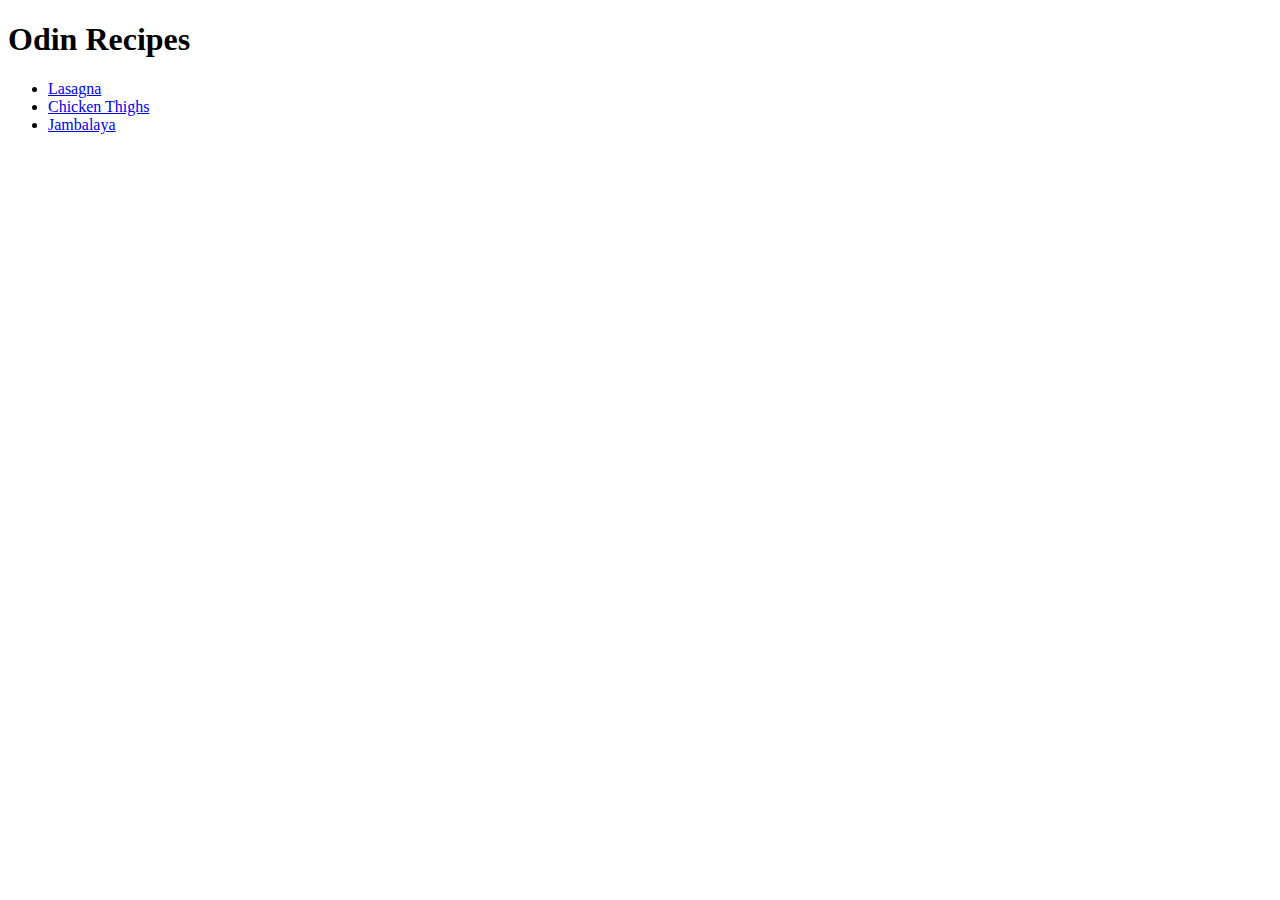
==== odin-recipes/index.html @ c7bc5f6c "Add basic recipe layout" ====
<!DOCTYPE html>
<html lang="en">
    <head>
        <meta charset="UTF-8">
        <title>Main Page</title>
    </head>
    
    <body>
        <h1>Odin Recipes</h1>
        <ul>
            <li><a href="./recipes/lasagna.html">Lasagna</a></li>
            <li><a href="./recipes/chicken-thighs.html">Chicken Thighs</a></li>
            <li><a href="./recipes/jambalaya.html">Jambalaya</a></li>
        </ul>
    </body>
</html>
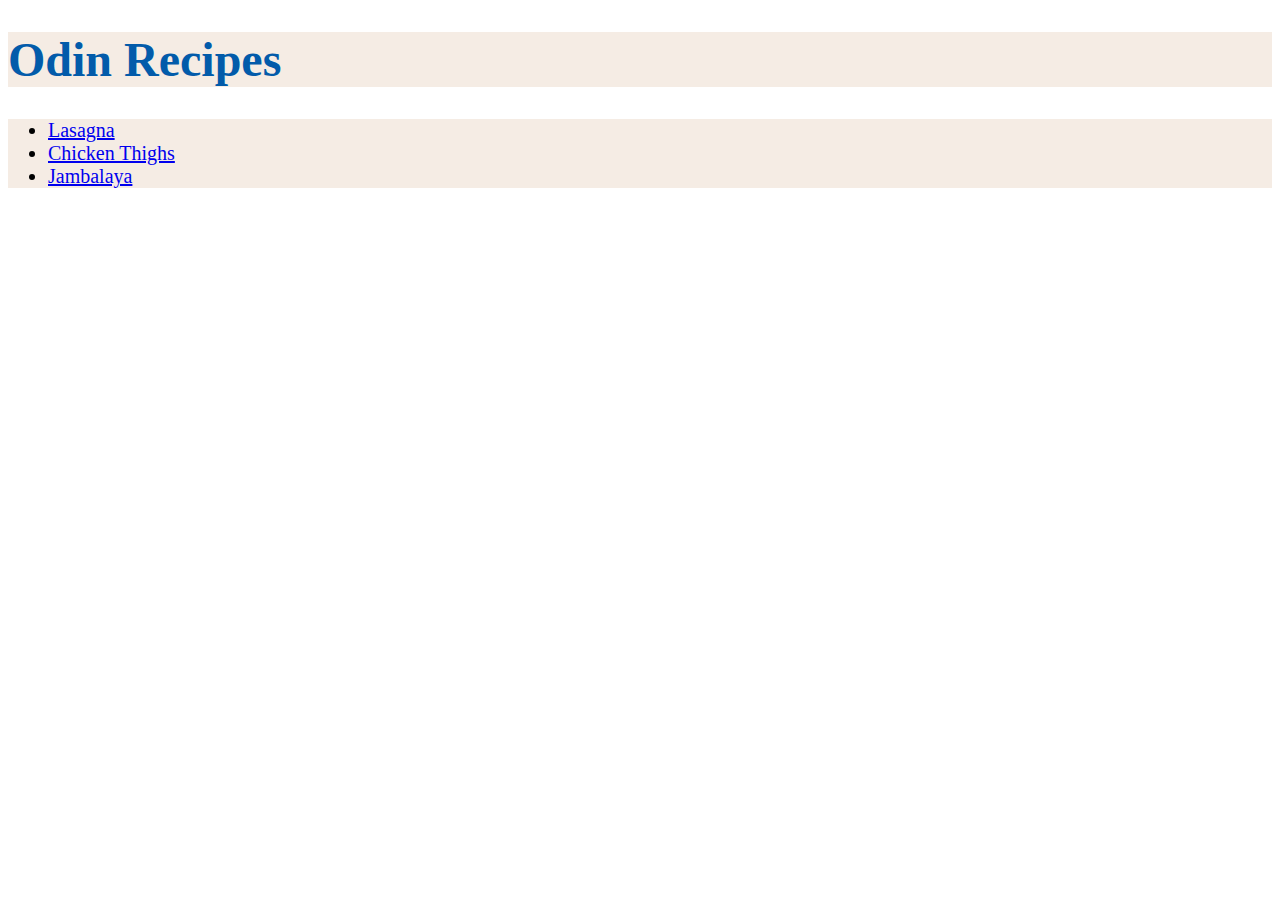
==== commit cf485cb4: "Add basic CSS to recipes" ====
--- a/odin-recipes/index.html
+++ b/odin-recipes/index.html
@@ -3,11 +3,12 @@
     <head>
         <meta charset="UTF-8">
         <title>Main Page</title>
+        <link rel="stylesheet" href="./style.css">
     </head>
     
     <body>
-        <h1>Odin Recipes</h1>
-        <ul>
+        <h1 class="headline">Odin Recipes</h1>
+        <ul class="list">
             <li><a href="./recipes/lasagna.html">Lasagna</a></li>
             <li><a href="./recipes/chicken-thighs.html">Chicken Thighs</a></li>
             <li><a href="./recipes/jambalaya.html">Jambalaya</a></li>
--- a/odin-recipes/style.css
+++ b/odin-recipes/style.css
@@ -0,0 +1,27 @@
+.headline,
+.list,
+.section-header {
+    background-color: rgb(245, 236, 228);
+}
+
+.section-header,
+.list {
+    font-family: "Lucida Handwriting", "Georgia", "Garamond", "Times New Roman", Verdana ;
+}
+
+.headline {
+    color: rgb(2, 91, 170);
+    font-size: 48px;
+    font-family: "Brush Script MT", "Lucida Handwriting", Tahoma, serif;
+}
+
+.section-header {
+    color: rgb(15, 38, 170);
+    font-size: 36px;
+}
+
+.list {
+    color: black;
+    font-size: 20px;
+}
+
